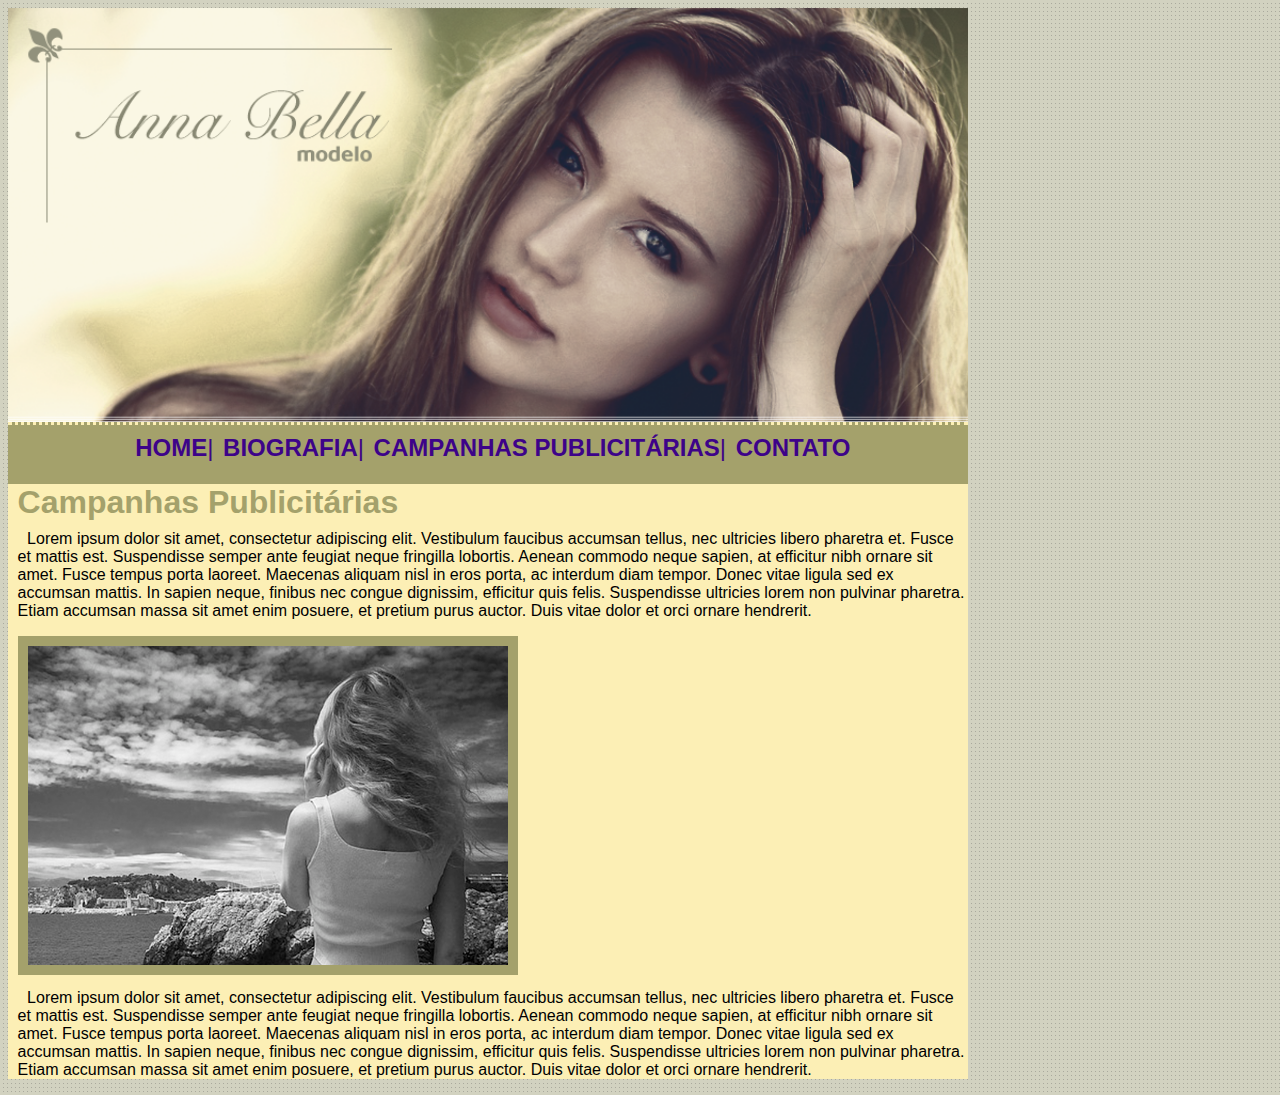
==== advertisingcampaigns.html @ 4e11a033 "fix: RedirecionamentoHyperlinks & feat: advertisingscampaigns.html" ====
<!DOCTYPE html>
<html lang="en">
<head>
    <meta charset="UTF-8">
    <meta name="viewport" content="width=device-width, initial-scale=1.0">
    <title>Campanhas Publicitárias</title>

    <link rel="stylesheet" type="text/css" href="style.css">

</head>

<body>
    <div class="container">
        <div class="conteudo" >
            <img src="imagens/capa.png" width = "100%">
        </div>
        <div class="conteudo">
            <a href="index.html">HOME</a> | 
            <a href="biography.html">BIOGRAFIA</a> | 
            <a href="advertisingcampaigns.html">CAMPANHAS PUBLICITÁRIAS</a> | 
            <a href="index.html">CONTATO</a>   
        </div>
    
        <div class = "descricao">
            <h1>Campanhas Publicitárias</h1>
                <p>
                    Lorem ipsum dolor sit amet, consectetur adipiscing elit. Vestibulum faucibus accumsan tellus, nec ultricies libero pharetra et. Fusce et mattis est. Suspendisse semper ante feugiat neque fringilla lobortis. Aenean commodo neque sapien, at efficitur nibh ornare sit amet. Fusce tempus porta laoreet. Maecenas aliquam nisl in eros porta, ac interdum diam tempor. Donec vitae ligula sed ex accumsan mattis. In sapien neque, finibus nec congue dignissim, efficitur quis felis. Suspendisse ultricies lorem non pulvinar pharetra. Etiam accumsan massa sit amet enim posuere, et pretium purus auctor. Duis vitae dolor et orci ornare hendrerit.
                </p>

                <img class="imagem" src="imagens/foto1.png">

            

                <p>
                    Lorem ipsum dolor sit amet, consectetur adipiscing elit. Vestibulum faucibus accumsan tellus, nec ultricies libero pharetra et. Fusce et mattis est. Suspendisse semper ante feugiat neque fringilla lobortis. Aenean commodo neque sapien, at efficitur nibh ornare sit amet. Fusce tempus porta laoreet. Maecenas aliquam nisl in eros porta, ac interdum diam tempor. Donec vitae ligula sed ex accumsan mattis. In sapien neque, finibus nec congue dignissim, efficitur quis felis. Suspendisse ultricies lorem non pulvinar pharetra. Etiam accumsan massa sit amet enim posuere, et pretium purus auctor. Duis vitae dolor et orci ornare hendrerit.
                </p>

        </div>

    </div>

    
</body>
</html>
---- style.css ----
body {
    width: 75%;
    height: 100%;
    background-image: url(imagens/fundo.png);
}

img {
    border-width: 0px 0px 3px 0px;
    border-color: #fcefb5;

    border-style: dotted;
}

t{
    margin-left: 1%;
    color: black;
    font-family: 'Gill Sans', 'Gill Sans MT', Calibri, 'Trebuchet MS', sans-serif;
}
p{
    margin-left: 1%;
    margin-top: 1%;
    text-indent: 1%;
    color: black;
    font-family: 'Gill Sans', 'Gill Sans MT', Calibri, 'Trebuchet MS', sans-serif;
    background-color: #fcefb5;
}


h1{
    text-indent: 1%;
    background-color: #fcefb5;
    margin-bottom: 1%;
    color: #a4a16b;
    font-family: 'Gill Sans', 'Gill Sans MT', Calibri, 'Trebuchet MS', sans-serif;
}
a{  
    margin-left: 1%;
    font-size: x-large;
    color: rgb(61, 3, 137);
    text-decoration: solid;
    font-family: 'Gill Sans', 'Gill Sans MT', Calibri, 'Trebuchet MS', sans-serif;
    font-weight: bold;
}

.titulo{
    margin-left: 1%;
    font-weight: bold;
    color:#a4a16b ;
}

.descricao{
    font-family: 'Gill Sans', 'Gill Sans MT', Calibri, 'Trebuchet MS', sans-serif;
    background-color: #fcefb5;
}

.container{
    margin: 0;
    background-color: #a4a16b;
}


.imagem {
    margin-left: 1%;
    width: 50%;
    border: 10px solid #a4a16b ;
}



.conteudo{
    display: flex;
    justify-content: center;
    align-items: center;
    margin-bottom: 1%;
    font-size: x-large;
    color: rgb(61, 3, 137);
    background-color: #a4a16b;
    font-family: 'Gill Sans', 'Gill Sans MT', Calibri, 'Trebuchet MS', sans-serif;
}



.textStyle{
    font-family: 'Gill Sans', 'Gill Sans MT', Calibri, 'Trebuchet MS', sans-serif;
}
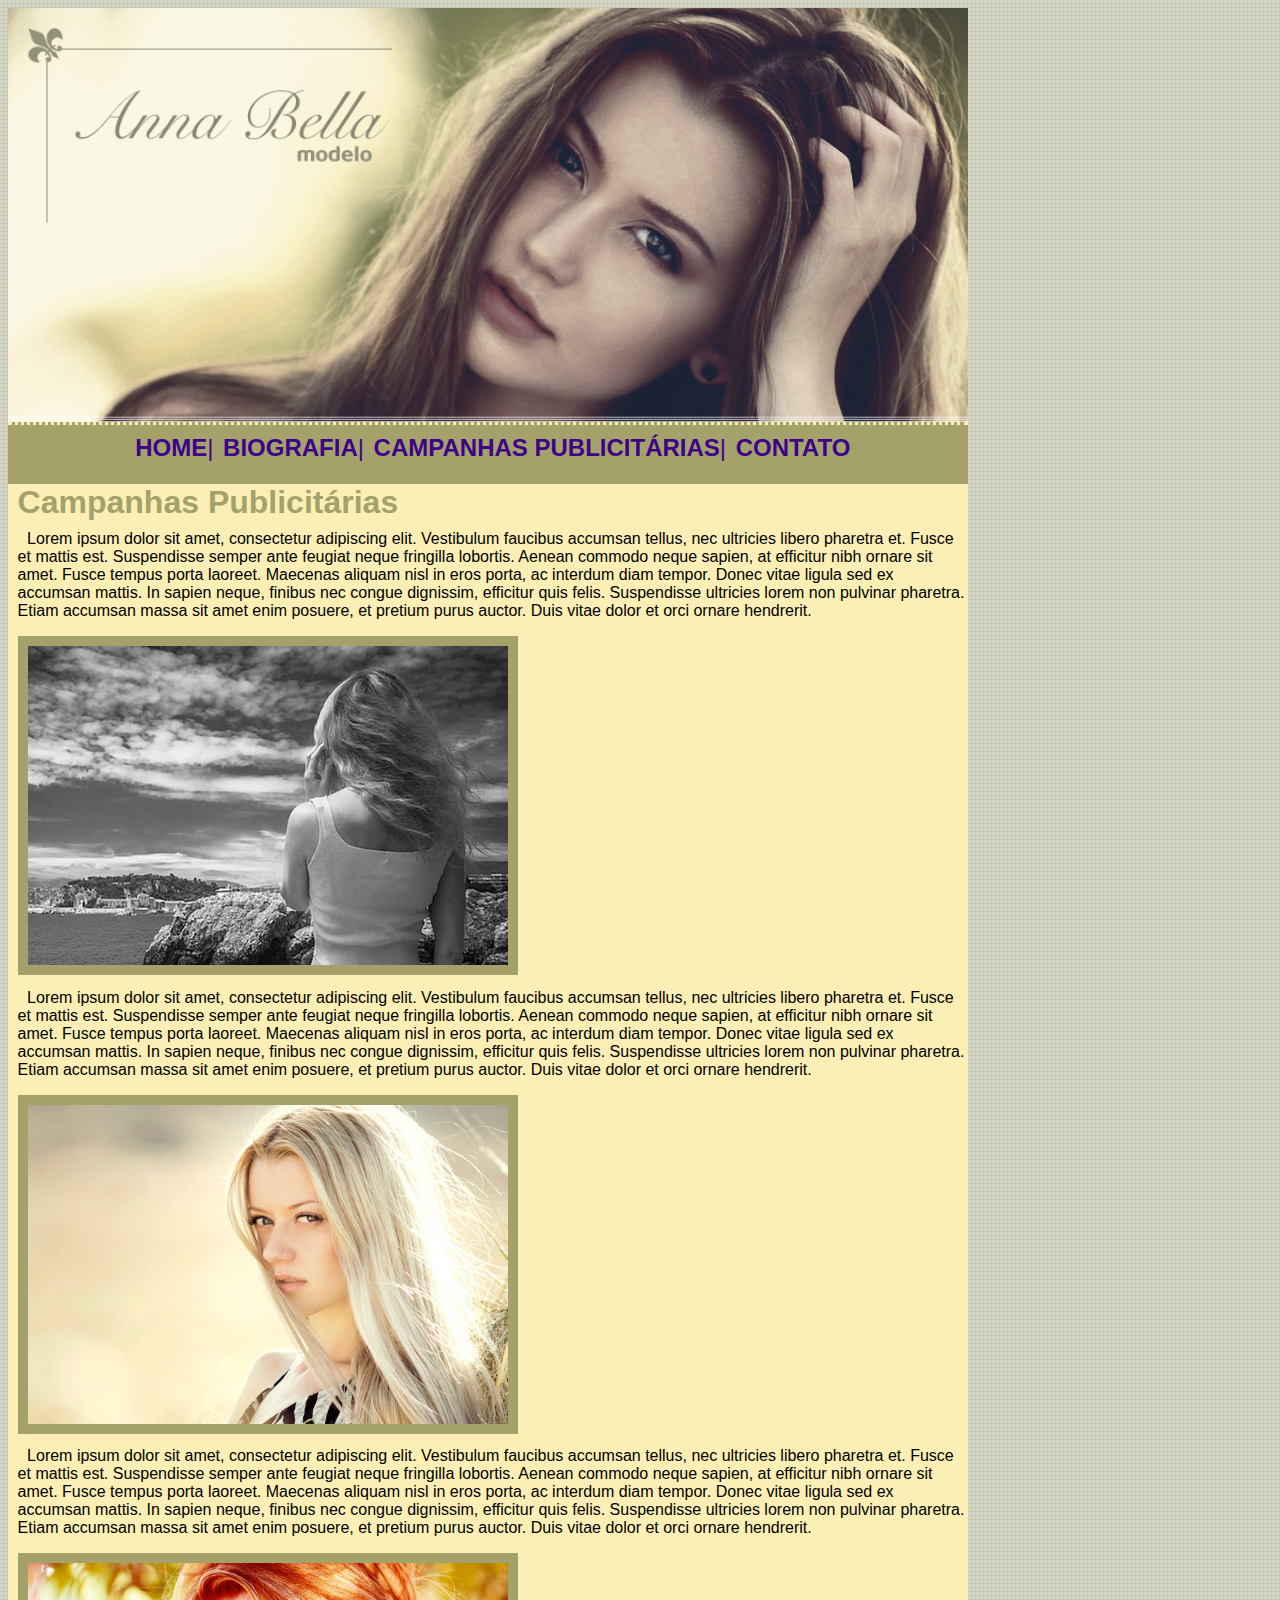
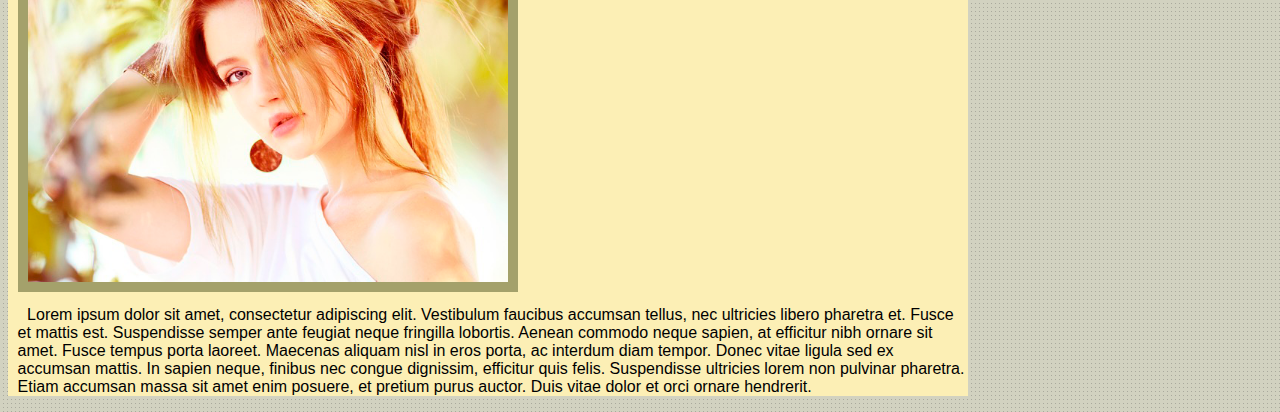
==== commit 8ea2f10b: "feat: Imagens(advertisingcampaigns.html)" ====
--- a/advertisingcampaigns.html
+++ b/advertisingcampaigns.html
@@ -28,9 +28,14 @@
                 </p>
 
                 <img class="imagem" src="imagens/foto1.png">
-
-            
-
+                <p>
+                    Lorem ipsum dolor sit amet, consectetur adipiscing elit. Vestibulum faucibus accumsan tellus, nec ultricies libero pharetra et. Fusce et mattis est. Suspendisse semper ante feugiat neque fringilla lobortis. Aenean commodo neque sapien, at efficitur nibh ornare sit amet. Fusce tempus porta laoreet. Maecenas aliquam nisl in eros porta, ac interdum diam tempor. Donec vitae ligula sed ex accumsan mattis. In sapien neque, finibus nec congue dignissim, efficitur quis felis. Suspendisse ultricies lorem non pulvinar pharetra. Etiam accumsan massa sit amet enim posuere, et pretium purus auctor. Duis vitae dolor et orci ornare hendrerit.
+                </p>
+                <img class="imagem" src="imagens/foto2.png">
+                <p>
+                    Lorem ipsum dolor sit amet, consectetur adipiscing elit. Vestibulum faucibus accumsan tellus, nec ultricies libero pharetra et. Fusce et mattis est. Suspendisse semper ante feugiat neque fringilla lobortis. Aenean commodo neque sapien, at efficitur nibh ornare sit amet. Fusce tempus porta laoreet. Maecenas aliquam nisl in eros porta, ac interdum diam tempor. Donec vitae ligula sed ex accumsan mattis. In sapien neque, finibus nec congue dignissim, efficitur quis felis. Suspendisse ultricies lorem non pulvinar pharetra. Etiam accumsan massa sit amet enim posuere, et pretium purus auctor. Duis vitae dolor et orci ornare hendrerit.
+                </p>
+                <img class="imagem" src="imagens/foto3.png">
                 <p>
                     Lorem ipsum dolor sit amet, consectetur adipiscing elit. Vestibulum faucibus accumsan tellus, nec ultricies libero pharetra et. Fusce et mattis est. Suspendisse semper ante feugiat neque fringilla lobortis. Aenean commodo neque sapien, at efficitur nibh ornare sit amet. Fusce tempus porta laoreet. Maecenas aliquam nisl in eros porta, ac interdum diam tempor. Donec vitae ligula sed ex accumsan mattis. In sapien neque, finibus nec congue dignissim, efficitur quis felis. Suspendisse ultricies lorem non pulvinar pharetra. Etiam accumsan massa sit amet enim posuere, et pretium purus auctor. Duis vitae dolor et orci ornare hendrerit.
                 </p>
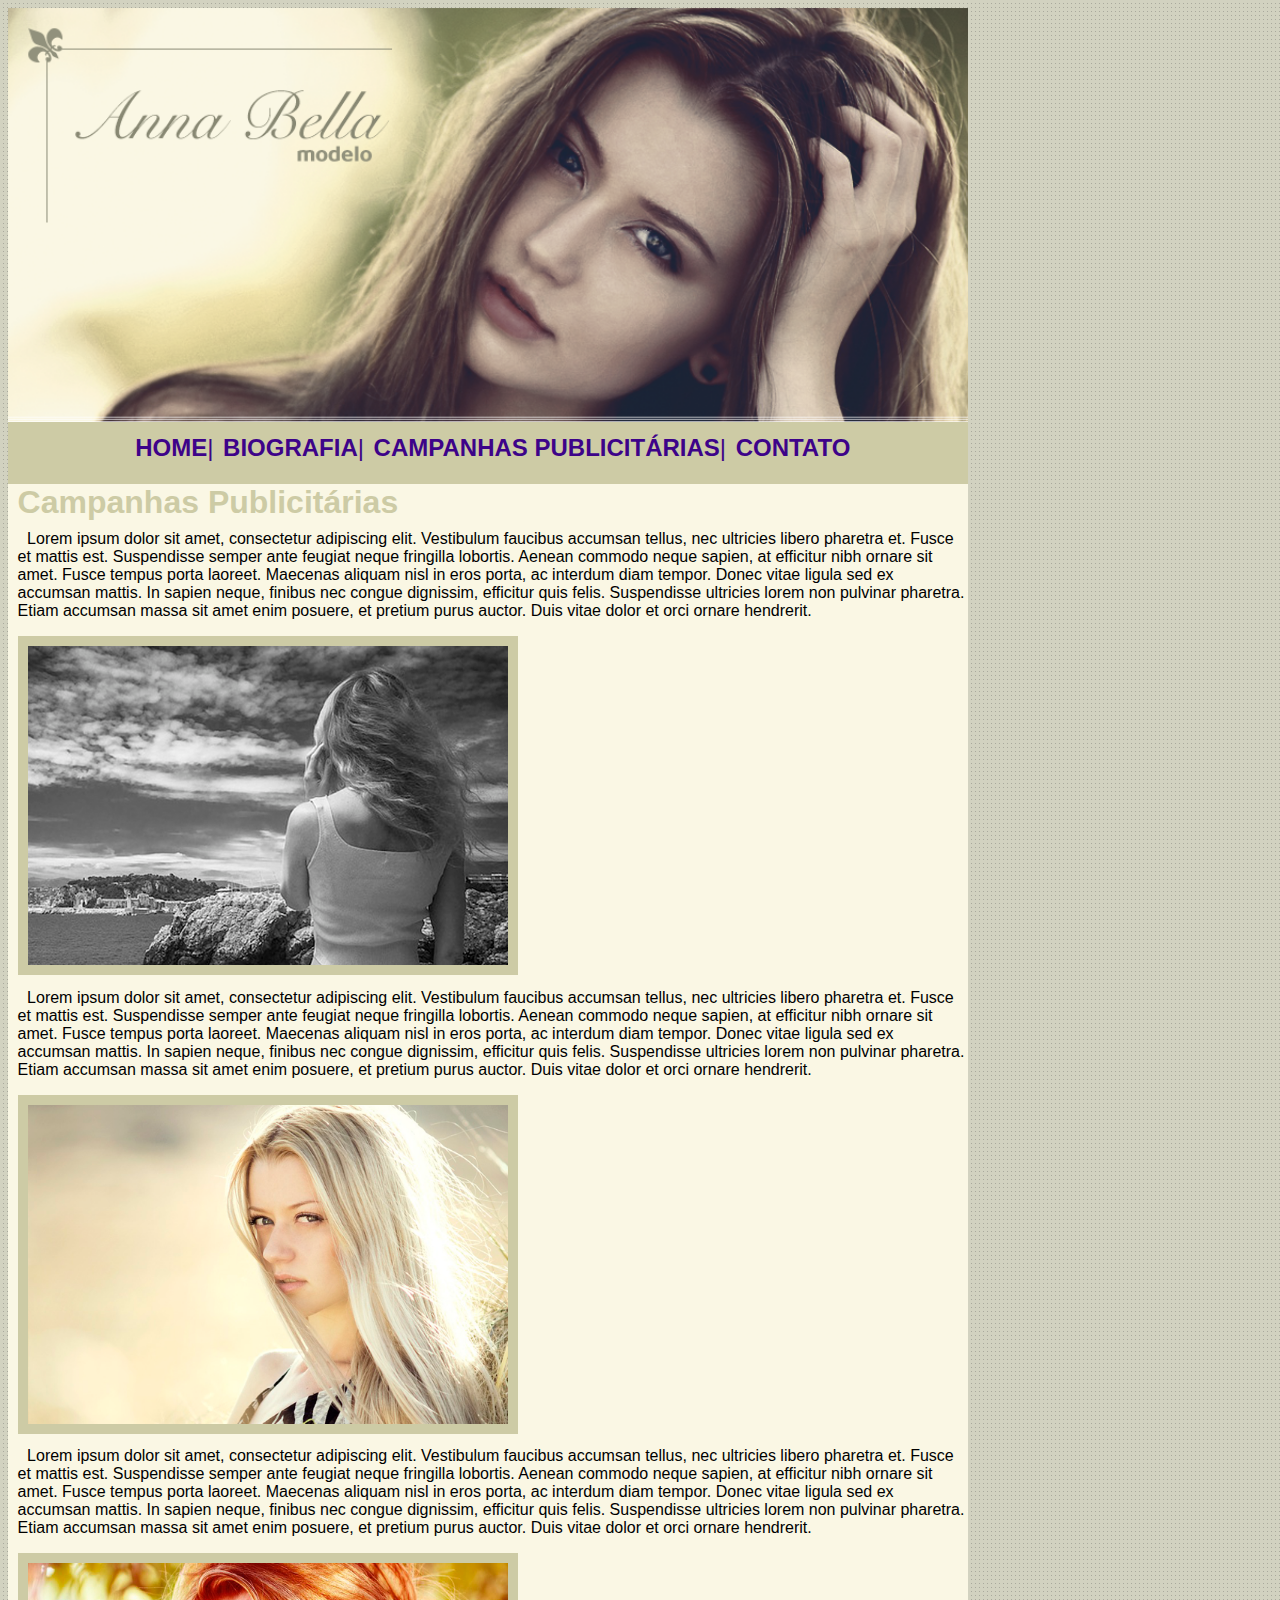
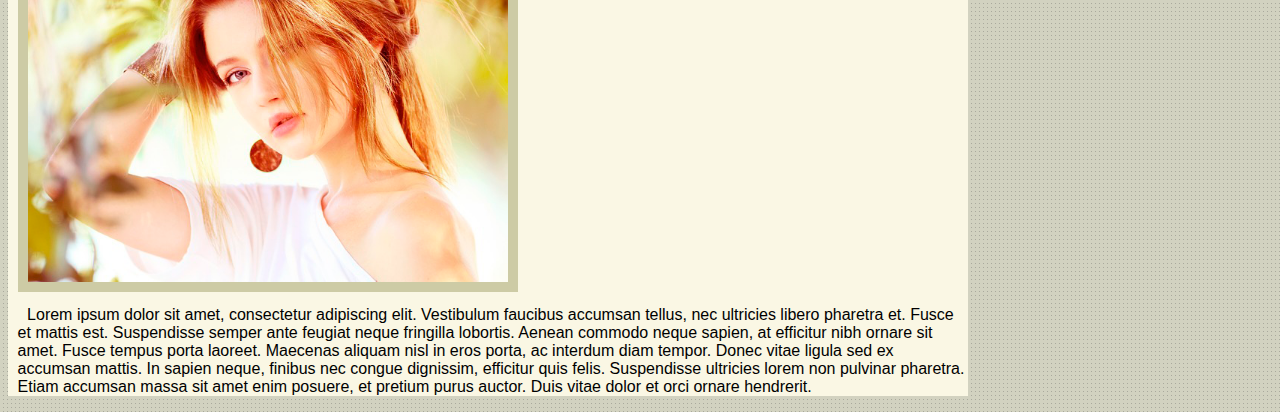
==== commit a03de1e6: "feat:Contato.html" ====
--- a/advertisingcampaigns.html
+++ b/advertisingcampaigns.html
@@ -18,7 +18,7 @@
             <a href="index.html">HOME</a> | 
             <a href="biography.html">BIOGRAFIA</a> | 
             <a href="advertisingcampaigns.html">CAMPANHAS PUBLICITÁRIAS</a> | 
-            <a href="index.html">CONTATO</a>   
+            <a href="contact.html">CONTATO</a>   
         </div>
     
         <div class = "descricao">
--- a/style.css
+++ b/style.css
@@ -1,3 +1,14 @@
+:root {
+    /* --cor_de_fundo: #f7f2d7;  */
+    --cor_de_fundo: #faf7e4; 
+}
+
+:root {
+    /* --cor_de_fundo: #f7f2d7;  */
+    --cor_secundaria: #cdcba5; 
+}
+
+
 body {
     width: 75%;
     height: 100%;
@@ -6,7 +17,7 @@
 
 img {
     border-width: 0px 0px 3px 0px;
-    border-color: #fcefb5;
+    border-color: var(--cor_secundaria);
 
     border-style: dotted;
 }
@@ -22,15 +33,15 @@
     text-indent: 1%;
     color: black;
     font-family: 'Gill Sans', 'Gill Sans MT', Calibri, 'Trebuchet MS', sans-serif;
-    background-color: #fcefb5;
+    background-color: var(--cor_de_fundo);
 }
 
 
 h1{
     text-indent: 1%;
-    background-color: #fcefb5;
+    background-color: var(--cor_de_fundo);
     margin-bottom: 1%;
-    color: #a4a16b;
+    color: var(--cor_secundaria);
     font-family: 'Gill Sans', 'Gill Sans MT', Calibri, 'Trebuchet MS', sans-serif;
 }
 a{  
@@ -45,24 +56,24 @@
 .titulo{
     margin-left: 1%;
     font-weight: bold;
-    color:#a4a16b ;
+    color: var(--cor_secundaria) ;
 }
 
 .descricao{
     font-family: 'Gill Sans', 'Gill Sans MT', Calibri, 'Trebuchet MS', sans-serif;
-    background-color: #fcefb5;
+    background-color: var(--cor_de_fundo);
 }
 
 .container{
     margin: 0;
-    background-color: #a4a16b;
+    background-color: var(--cor_secundaria);
 }
 
 
 .imagem {
     margin-left: 1%;
     width: 50%;
-    border: 10px solid #a4a16b ;
+    border: 10px solid var(--cor_secundaria) ;
 }
 
 
@@ -74,7 +85,7 @@
     margin-bottom: 1%;
     font-size: x-large;
     color: rgb(61, 3, 137);
-    background-color: #a4a16b;
+    background-color: var(--cor_secundaria);
     font-family: 'Gill Sans', 'Gill Sans MT', Calibri, 'Trebuchet MS', sans-serif;
 }
 
